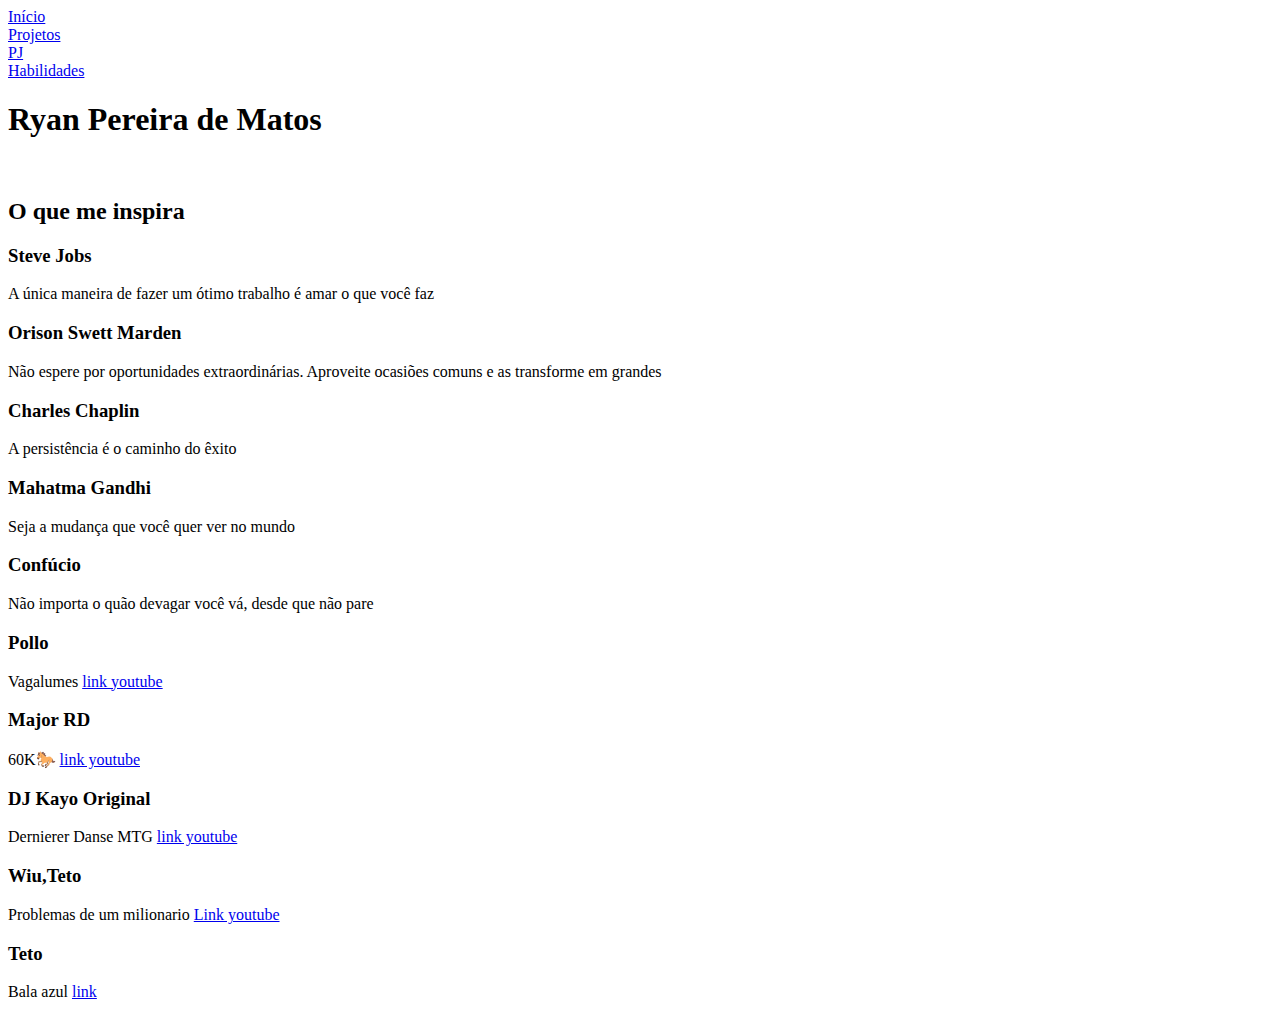
==== Habilidades.html @ 46e923c6 "Add files via upload" ====
<!DOCTYPE html>
<html lang="pt-br">
<head>
    <meta charset="UTF-8">
    <meta name="viewport" content="width=device-width, initial-scale=1.0">
    <title>Minhas habilidades</title>
    <link rel="stylesheet" href="/Css/menu.css">
    <link rel="shortcut icon" href="Imagens/Favicon.png" type="image/x-icon">
    <link rel="stylesheet" href="/Css/imagens.css">
    <link rel="stylesheet" href=/css/form.css>
    <link rel="stylesheet" href="Css/textos.css">
</head>
<body>
    <div id="conteudo">
        <div id="nav">
            <nav>
                <a href="index.html"> <div class="menu">Início</div></a>
                <a href="Projetos.html"> <div class="menu">Projetos</div></a>
                <a href="PJ.html"><div class="menu">PJ</div></a>
                <a href="Habilidades.html"><div class="menu">Habilidades</div></a>
            </nav>
        </div>
        <h1>Ryan Pereira de Matos</h1>
        <div id="principal" class="flex">
            <img src="" alt="">
            <h2>O que me inspira</h2>
            <div class="form">
                <h3>Steve Jobs</h3>
                <p> A única maneira de fazer um ótimo trabalho é amar o que você faz </p>
            </div>
            <div class="form">
                <h3>Orison Swett Marden</h3>
                <p> Não espere por oportunidades extraordinárias. Aproveite ocasiões comuns e as transforme em grandes </p>
            </div>
            <div class="form">
                <h3>Charles Chaplin</h3>
                <p> A persistência é o caminho do êxito </p>
            </div>
            <div class="form">
                <h3>Mahatma Gandhi</h3>
                <p> Seja a mudança que você quer ver no mundo </p>
            </div>
            <div class="form">
                <h3>Confúcio</h3>
                <p> Não importa o quão devagar você vá, desde que não pare </p>
            </div>
            <div class="form">
                <h3>Pollo</h3>
                <p>Vagalumes <a href="https://www.youtube.com/watch?v=kszkoFI84JU">link youtube</a> </p>
            </div>
            <div class="form">
                <h3>Major RD</h3>
                <p> 60K🐎 <a href="https://www.youtube.com/watch?v=1uMIWGF3Vz4">link youtube</a></p>
            </div>
            <div class="form">
                <h3>DJ Kayo Original</h3>
                <p> Dernierer Danse MTG <a href="https://www.youtube.com/watch?v=mh7xJvxVTG8">link youtube</a></p>
            </div>
            <div class="form">
                <h3>Wiu,Teto</h3>
                <p> Problemas de um milionario <a href="https://www.youtube.com/watch?v=WB7IxAwGnaU">Link youtube</a></p>
            </div>
            <div class="form">
                <h3>Teto</h3>
                <p> Bala azul <a href="https://www.youtube.com/watch?v=HVtE2rcJ5yk">link</a></p>
            </div>
        </div>
</body>
</html>
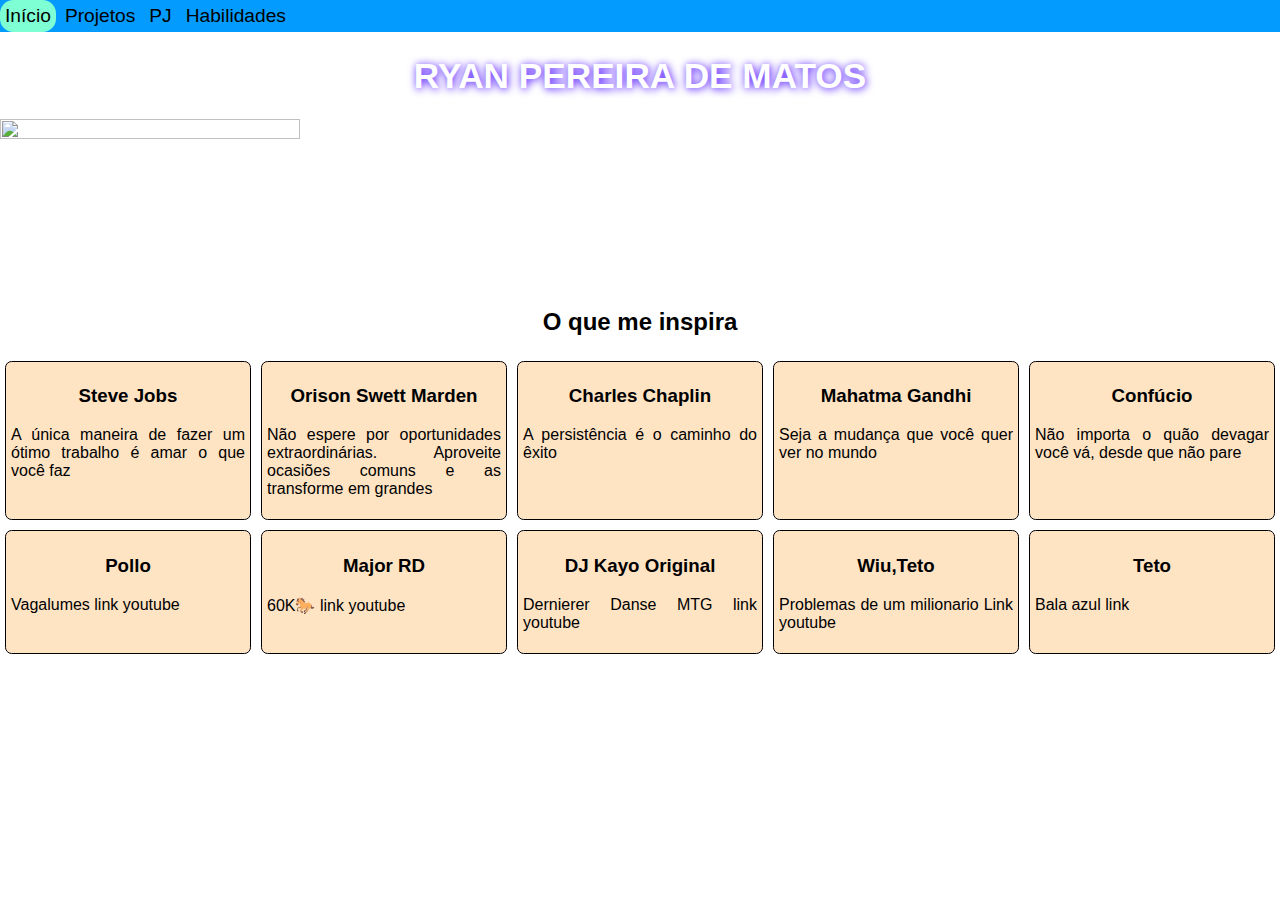
==== commit b916ff3b: "Update Habilidades.html" ====
--- a/Habilidades.html
+++ b/Habilidades.html
@@ -4,11 +4,11 @@
     <meta charset="UTF-8">
     <meta name="viewport" content="width=device-width, initial-scale=1.0">
     <title>Minhas habilidades</title>
-    <link rel="stylesheet" href="/Css/menu.css">
-    <link rel="shortcut icon" href="Imagens/Favicon.png" type="image/x-icon">
-    <link rel="stylesheet" href="/Css/imagens.css">
-    <link rel="stylesheet" href=/css/form.css>
-    <link rel="stylesheet" href="Css/textos.css">
+    <link rel="stylesheet" href="menu.css">
+    <link rel="shortcut icon" href="Favicon.png" type="image/x-icon">
+    <link rel="stylesheet" href="imagens.css">
+    <link rel="stylesheet" href=form.css>
+    <link rel="stylesheet" href="textos.css">
 </head>
 <body>
     <div id="conteudo">
@@ -66,4 +66,4 @@
             </div>
         </div>
 </body>
-</html>+</html>
--- a/menu.css
+++ b/menu.css
@@ -0,0 +1,22 @@
+body{
+    margin: 0;
+    padding: 0;
+}
+#nav{
+    width: 100%;
+    display: inline-flex;
+    background-color: rgb(4, 155, 255);
+}
+#nav a {
+    display: inline-flex;
+    text-decoration: none;
+    padding: 5px;
+    color: black;
+    font-family: Verdana, Geneva, Tahoma, sans-serif;
+    font-size: 1.2rem;
+}
+#nav a:hover{
+    background-color: aquamarine;
+    transition: 0.5s;
+    border-radius: 10pt;
+}--- a/imagens.css
+++ b/imagens.css
@@ -0,0 +1,10 @@
+img{
+    width: 300px;
+    aspect-ratio: 16/9;/* 4/3 */
+    
+    transition: 1s;
+}
+img:hover{
+    width: 482px;
+    transition: 1s;
+}--- a/textos.css
+++ b/textos.css
@@ -0,0 +1,29 @@
+h1, h2, h3, p{
+    font-family: Verdana, Geneva, Tahoma, sans-serif; 
+}
+h1{
+    text-transform: uppercase;
+    text-align: center;
+    width: 100%;
+    font-size: 2.2rem;
+    color: rgb(255, 255, 255);
+    text-shadow: 1px 1px 8px rgb(65, 1, 255);}
+h2, h3{
+    text-align: center;
+    width: 100%;
+}
+p{text-align: justify;}
+a{text-decoration: none;color: black;}
+#zap:hover, #insta:hover, #git:hover, #mail:hover{
+    border-radius: 20pt;
+    margin: 10px;
+    padding: 10px;
+    transition: 1s;
+}
+#zap:hover{background-image: linear-gradient(to right, green, lime);}
+#insta:hover{background-image: linear-gradient(45deg, purple, orange, rgb(255, 77, 0));}
+#git:hover{color: white;background-color: rgb(103, 103, 103);}
+#mail:hover{background-color: aqua;}
+#eu{
+    width:200px;
+}